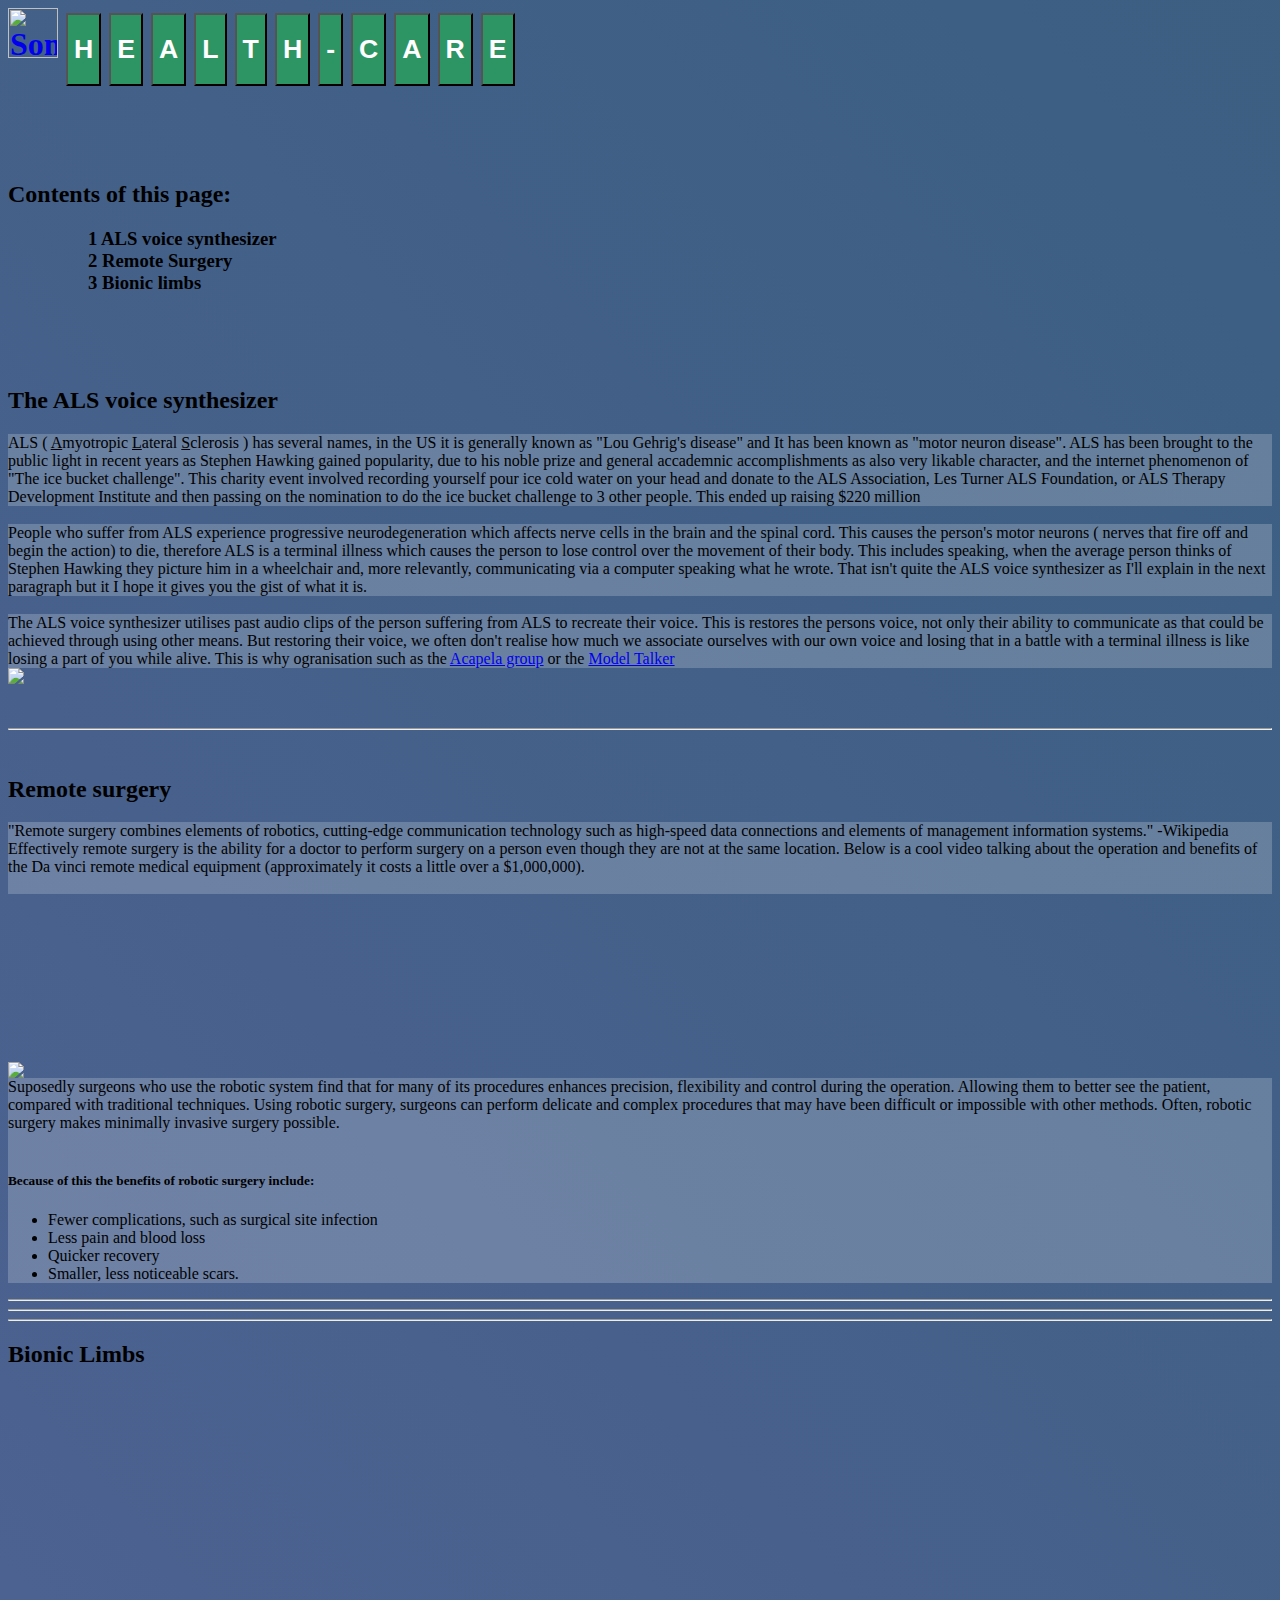
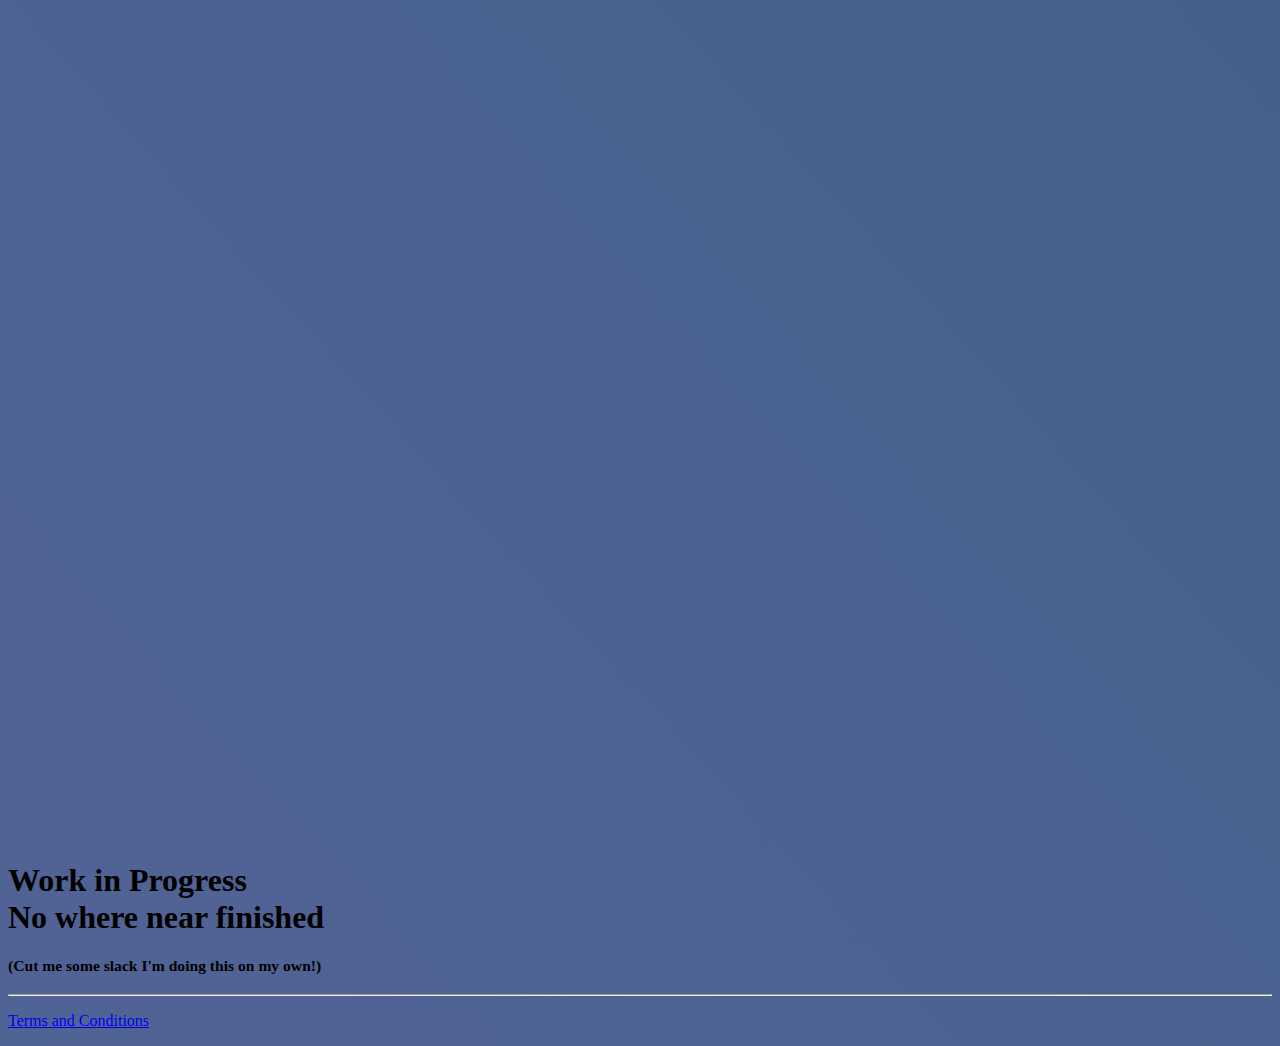
==== Tech in Healthcare.html @ 91ae54bb "minor changes of back button, previous todos apply" ====
<html>
    <title>Tech in Healthcare</title>
    <link href="https://cdn.jsdelivr.net/npm/bootstrap@5.1.3/dist/css/bootstrap.min.css" rel="stylesheet" integrity="sha384-1BmE4kWBq78iYhFldvKuhfTAU6auU8tT94WrHftjDbrCEXSU1oBoqyl2QvZ6jIW3" crossorigin="anonymous"> 
    <link href="My style.css" rel="stylesheet">
<body class="css-selector">
    <div class="container">
        <div class="row">
          <div class="col text-center">
            <div class="btn-group" role="group" aria-label="Button group example">
                <h1>
                    <div class="text-center>">
                <a href="index.html" ><img src = "back arrow.png" type="button" height = 50 width = 50 class="img-fluid" alt="Some profound text goes here" ></a>
                <button type="button" class="btn btn-outline-secondary" style="background-color:#2d9464;"><strong><h1 style="color:#ffffff">H</h1></strong></button>
                <button type="button" class="btn btn-outline-secondary" style="background-color:#2d9464;"><strong><h1 style="color:#ffffff">E</h1></strong></button>
                <button type="button" class="btn btn-outline-secondary" style="background-color:#2d9464;"><strong><h1 style="color:#ffffff">A</h1></strong></button>
                <button type="button" class="btn btn-outline-secondary" style="background-color:#2d9464;"><strong><h1 style="color:#ffffff">L</h1></strong></button>
                <button type="button" class="btn btn-outline-secondary" style="background-color:#2d9464;"><strong><h1 style="color:#ffffff">T</h1></strong></button>
                <button type="button" class="btn btn-outline-secondary" style="background-color:#2d9464;"><strong><h1 style="color:#ffffff">H</h1></strong></button>
                <button type="button" class="btn btn-outline-secondary" style="background-color:#2d9464;"><strong><h1 style="color:#ffffff">-</h1></strong></button>
                <button type="button" class="btn btn-outline-secondary" style="background-color:#2d9464;"><strong><h1 style="color:#ffffff">C</h1></strong></button>
                <button type="button" class="btn btn-outline-secondary" style="background-color:#2d9464;"><strong><h1 style="color:#ffffff">A</h1></strong></button>
                <button type="button" class="btn btn-outline-secondary" style="background-color:#2d9464;"><strong><h1 style="color:#ffffff">R</h1></strong></button>
                <button type="button" class="btn btn-outline-secondary" style="background-color:#2d9464;"><strong><h1 style="color:#ffffff">E</h1></strong></button>
                    </div>
                </h1>
          </div>
        </div>
      </div>
      <br><br><br>
<h2>Contents of this page:</h2>
<h3><ol><ol>1 ALS voice synthesizer </ol>
    <ol>2 Remote Surgery</ol>
    <ol>3 Bionic limbs</ol></ol>
</h3>
<br> <br> <br> 
<h2>The ALS voice synthesizer</h2>
<div class = "text" style ="background-color:#ffffff34">
<p1 > ALS ( <u>A</u>myotropic <u>L</u>ateral <u>S</u>clerosis ) has several names, in the US it is generally known as "Lou Gehrig's disease" and
    It has been known as "motor neuron disease". ALS has been brought to the public light in recent years as Stephen Hawking
     gained popularity, due to his noble prize and general accademnic accomplishments as also very likable character, and the internet phenomenon of "The ice bucket challenge". 
     This charity event involved recording yourself pour ice cold water on your head and donate to the ALS Association, Les Turner ALS Foundation, or ALS Therapy Development Institute 
    and then passing on the nomination to do the ice bucket challenge to 3 other people. This ended up raising $220 million </p1>
</div>
    <br>
    <div class="container">
        <div class="row">
            <div class = "col">
            <div class = "text" style ="background-color:#ffffff34">
                <p2>People who suffer from ALS experience progressive neurodegeneration which affects nerve cells in the brain and the spinal cord. This causes the person's motor neurons ( nerves
                 that fire off and begin the action) to die, therefore ALS is a terminal illness which causes the person to lose control over the movement of their body. This includes speaking,
                when the average person thinks of Stephen Hawking they picture him in a wheelchair and, more relevantly, communicating via a computer speaking what he wrote. That isn't quite
                the ALS voice synthesizer as I'll explain in the next paragraph but it I hope it gives you the gist of what it is. </p2>
            </div>
            <br>
            <div class = "text" style ="background-color:#ffffff34">
                <p3>The ALS voice synthesizer utilises past audio clips of the person suffering from ALS to recreate their voice. This is restores the persons voice, not only their ability to communicate
                    as that could be achieved through using other means. But restoring their voice, we often don't realise how much we associate ourselves with our own voice and losing that in a
                    battle with a terminal illness is like losing a part of you while alive. This is why ogranisation such as the <a href = "https://www.acapela-group.com/">Acapela group</a> or the
                 <a href = "https://www.modeltalker.org/">Model Talker</a></p3>
            
            </div>
            </div>
            <div class = "col-md-auto">
                <img src = "StephenHawking_photo.jpg" class = "img-fluid">
            </div>
            

        </div>
    </div>
    <br>
    <div class = "text" style ="background-color:#ffffff34">

    </div>    
    <div class = "text" style ="background-color:#ffffff34">
        <p4></p4>   <!-- Planning to explain actual voice synthesis procedure-->
    </div>
    <br><hr><br>
    <h2>Remote surgery</h2>
    <div class = "text" style ="background-color:#ffffff34">
        <p1 >"Remote surgery combines elements of robotics, cutting-edge communication technology such as high-speed data connections and elements of management information systems." -Wikipedia <br>
            Effectively remote surgery is the ability for a doctor to perform surgery on a person even though they are not at the same location. Below is a cool video talking about the operation and benefits
            of the Da vinci remote medical equipment (approximately it costs a little over a $1,000,000).
        </p1>
        <br> <br>
    </div>
    <div class="ratio ratio-4x3">
        <iframe src="https://www.youtube.com/embed/YVWgRjWfD9k" title="YouTube video player" frameborder="0" allow="accelerometer; autoplay; clipboard-write; encrypted-media; gyroscope; picture-in-picture" allowfullscreen></iframe>
      </div>
    <br>
            <div class="container">
                <div class="row">
                    <div class = "col-md-auto">
                        <img src = "remote surgery.jpg" class = "img-fluid">
                    </div>
                    <div class = "col">
                        <div class = "text" style ="background-color:#ffffff34">
                            <p2>Suposedly surgeons who use the robotic system find that for many of its procedures  enhances precision, flexibility and control during the operation. 
                                Allowing them to better see the patient, compared with traditional techniques. 
                                Using robotic surgery, surgeons can perform delicate and complex procedures that may have been difficult or impossible with other methods.
                                Often, robotic surgery makes minimally invasive surgery possible. 
                                <br>
                                <br>
                                <h5>Because of this the benefits of robotic surgery include:</h5>
                                <ul>
                                    <li>Fewer complications, such as surgical site infection</li>
                                <li>Less pain and blood loss</li>
                                <li>Quicker recovery</li>
                                <li>Smaller, less noticeable scars.</li></ul> </p2>
                        </div>
                    </div>
        
                </div>
            </div>
<hr>
<hr>
<hr>
<h2>Bionic Limbs</h2>
<div class="ratio ratio-16x9">
    <iframe width="560" height="315" src="https://www.youtube.com/embed/kaFiwC1xh2Y" title="YouTube video player" frameborder="0" allow="accelerometer; autoplay; clipboard-write; encrypted-media; gyroscope; picture-in-picture" allowfullscreen></iframe>
</div>    
<div class="ratio ratio-16x9">
    <iframe width="560" height="315" src="https://www.youtube.com/embed/OdTk1L2aNvs" title="YouTube video player" frameborder="0" allow="accelerometer; autoplay; clipboard-write; encrypted-media; gyroscope; picture-in-picture" allowfullscreen></iframe>
</div>
<div class="ratio ratio-16x9">
    <iframe width="560" height="315" src="https://www.youtube.com/embed/GgTwa3CPrIE" title="YouTube video player" frameborder="0" allow="accelerometer; autoplay; clipboard-write; encrypted-media; gyroscope; picture-in-picture" allowfullscreen></iframe>
</div>
<br><br><br><br><br><br>
<h1>Work in Progress<br> No where near finished <br> </h1>
<h3><small>(Cut me some slack I'm doing this on my own!)</small></h3>
</body>


<hr>
    <p><a href="Terms and Conditions for Benefits of Tech.html"> Terms and Conditions </a></p>
</html>
---- My style.css ----
.css-selector {
    background: linear-gradient(228deg, #42275a, #1b5864, #516395, #185a9d, #19547b, #00d893);
    background-size: 1200% 1200%;

    -webkit-animation: Coolanimation 15s ease infinite;
    -moz-animation: Coolanimation 15s ease infinite;
    animation: Coolanimation 15s ease infinite;
}

@-webkit-keyframes Coolanimation {
    0%{background-position:0% 19%}
    50%{background-position:100% 82%}
    100%{background-position:0% 19%}
}
@-moz-keyframes Coolanimation {
    0%{background-position:0% 19%}
    50%{background-position:100% 82%}
    100%{background-position:0% 19%}
}
@keyframes Coolanimation {
    0%{background-position:0% 19%}
    50%{background-position:100% 82%}
    100%{background-position:0% 19%}
}
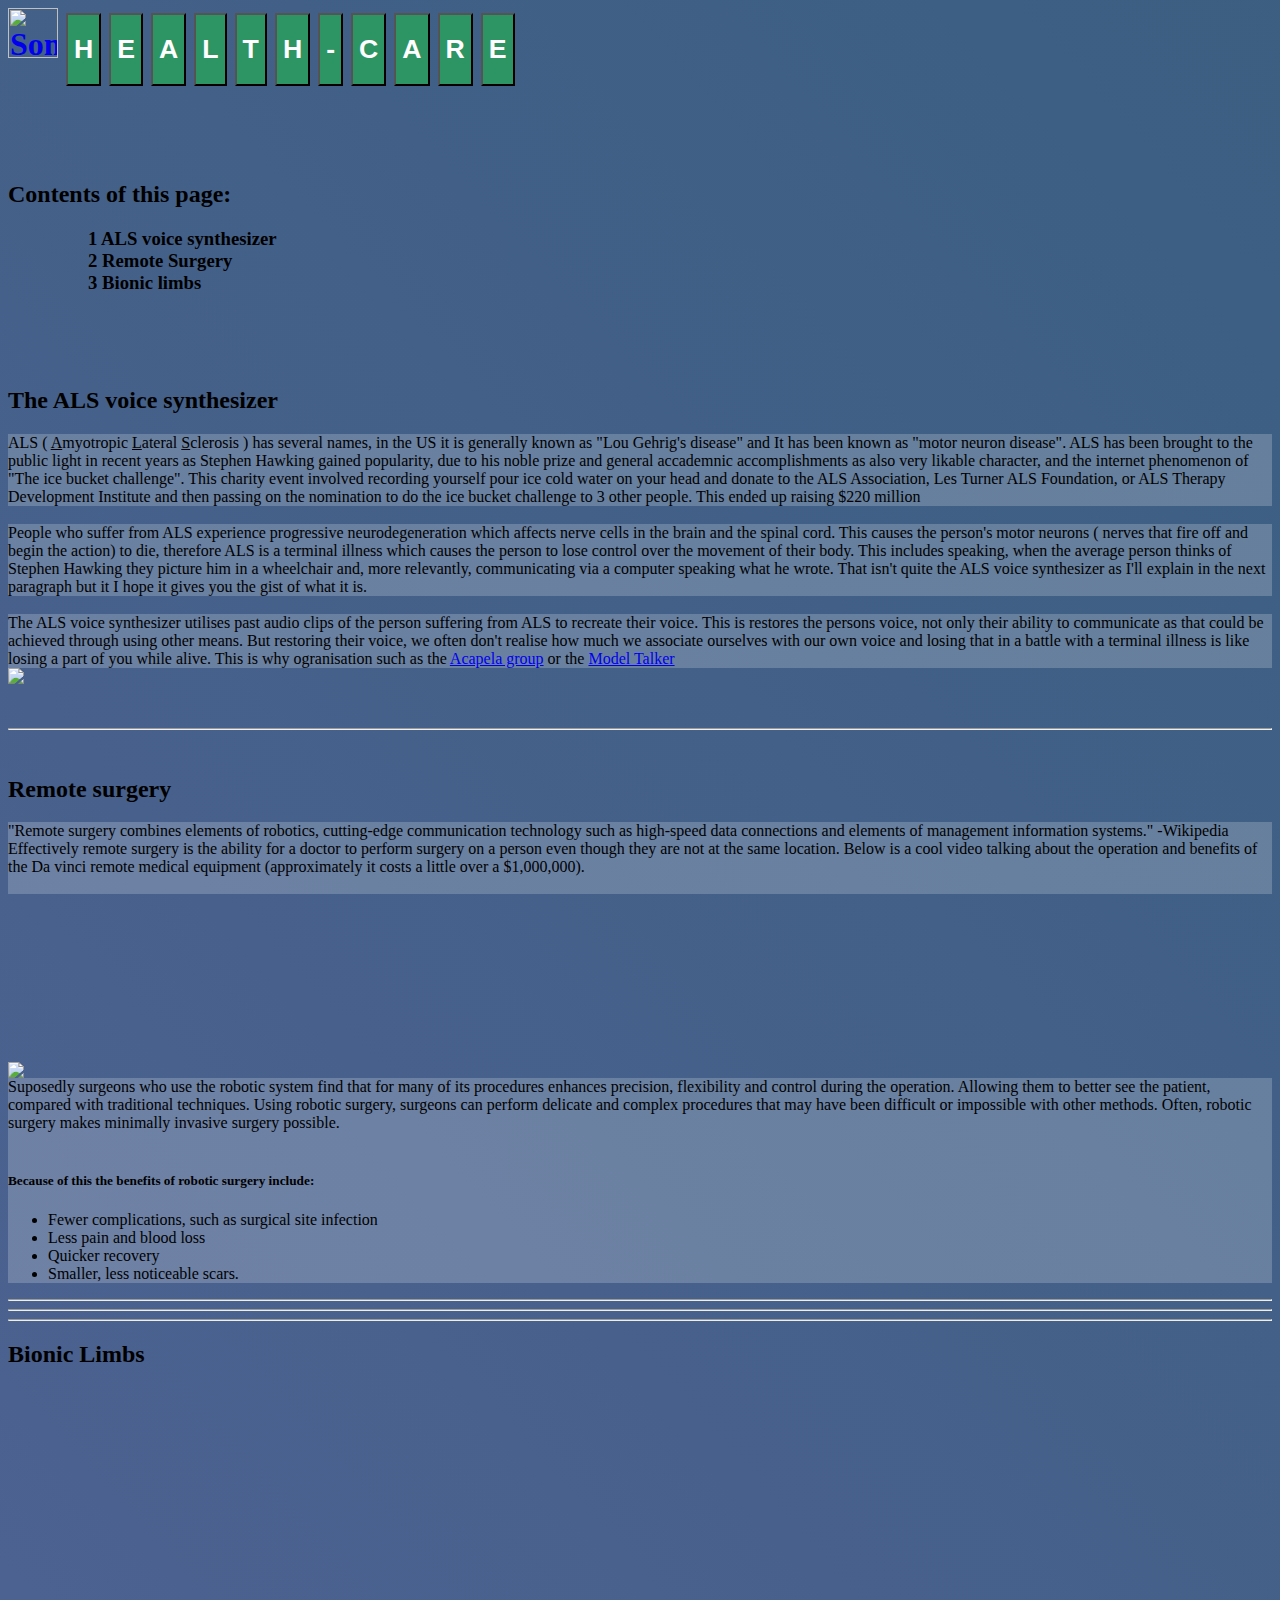
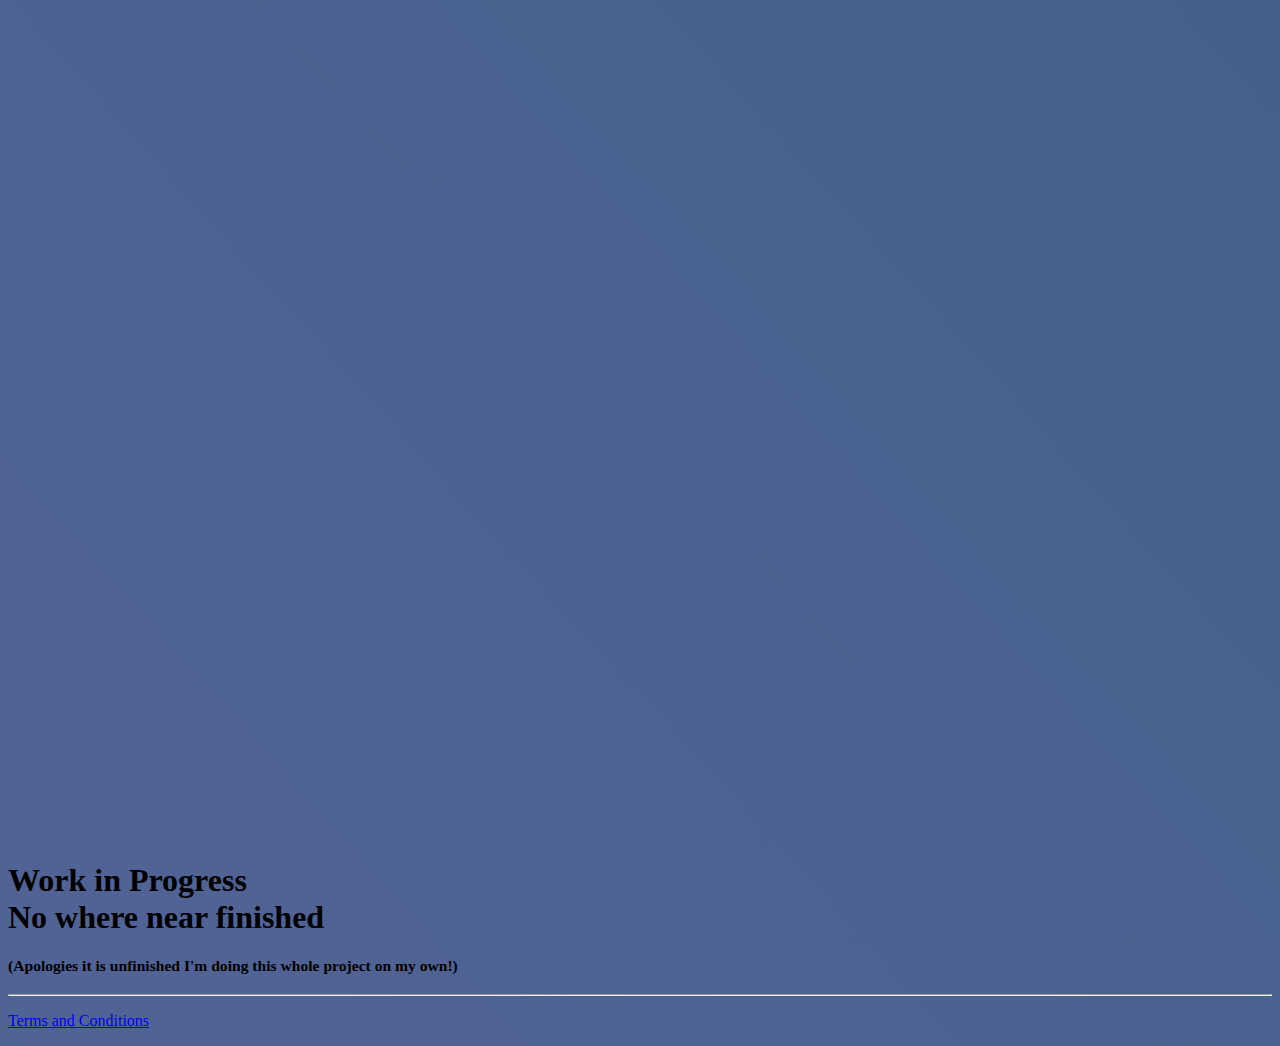
==== commit 80baa8a3: "Small text change" ====
--- a/Tech in Healthcare.html
+++ b/Tech in Healthcare.html
@@ -9,7 +9,7 @@
             <div class="btn-group" role="group" aria-label="Button group example">
                 <h1>
                     <div class="text-center>">
-                <a href="index.html" ><img src = "back arrow.png" type="button" height = 50 width = 50 class="img-fluid" alt="Some profound text goes here" ></a>
+                <a href= "index.html" ><img src = "back arrow.png" type="button" height = 50 width = 50 class="img-fluid" alt="Some profound text goes here" ></a>
                 <button type="button" class="btn btn-outline-secondary" style="background-color:#2d9464;"><strong><h1 style="color:#ffffff">H</h1></strong></button>
                 <button type="button" class="btn btn-outline-secondary" style="background-color:#2d9464;"><strong><h1 style="color:#ffffff">E</h1></strong></button>
                 <button type="button" class="btn btn-outline-secondary" style="background-color:#2d9464;"><strong><h1 style="color:#ffffff">A</h1></strong></button>
@@ -126,10 +126,10 @@
 </div>
 <br><br><br><br><br><br>
 <h1>Work in Progress<br> No where near finished <br> </h1>
-<h3><small>(Cut me some slack I'm doing this on my own!)</small></h3>
+<h3><small>(Apologies it is unfinished I'm doing this whole project on my own!)</small></h3>
 </body>
 
 
 <hr>
     <p><a href="Terms and Conditions for Benefits of Tech.html"> Terms and Conditions </a></p>
-</html>+</html>
